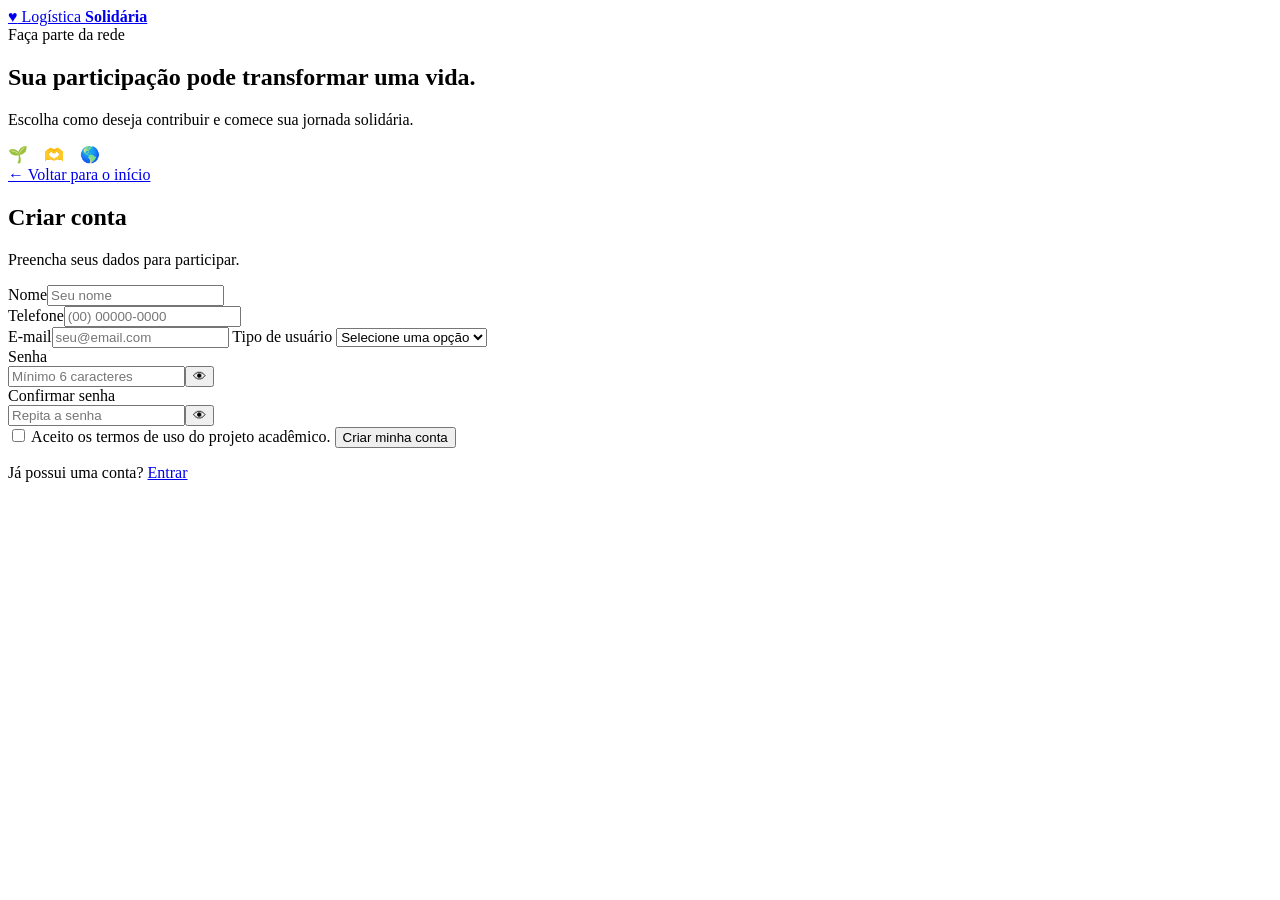
==== logistica-solidaria/src/main/resources/templates/cadastro.html @ 7ac534d1 "Add files via upload" ====
<!DOCTYPE html>
<html lang="pt-BR">
<head>
  <meta charset="UTF-8"><meta name="viewport" content="width=device-width, initial-scale=1.0">
  <title>Cadastro | Logística Solidária</title>
  <link rel="stylesheet" href="css/style.css"><link rel="stylesheet" href="css/login.css"><link rel="stylesheet" href="css/responsivo.css">
</head>
<body class="auth-body">
  <main class="auth-layout">
    <section class="auth-brand">
      <a class="logo" href="index.html"><span class="logo-mark">♥</span> Logística <strong>Solidária</strong></a>
      <div><span class="eyebrow">Faça parte da rede</span><h1>Sua participação pode transformar uma vida.</h1><p>Escolha como deseja contribuir e comece sua jornada solidária.</p></div>
      <div class="auth-decoration">🌱　🫶　🌎</div>
    </section>
    <section class="auth-card-wrap">
      <form class="auth-card signup-card" id="cadastroForm" novalidate>
        <a class="back-link" href="index.html">← Voltar para o início</a>
        <h2>Criar conta</h2><p class="form-intro">Preencha seus dados para participar.</p>
        <div class="form-message" id="cadastroMessage"></div>
        <div class="two-fields">
          <div><label for="nome">Nome</label><input id="nome" type="text" placeholder="Seu nome"><small class="field-error" id="nomeError"></small></div>
          <div><label for="telefone">Telefone</label><input id="telefone" type="tel" placeholder="(00) 00000-0000"><small class="field-error" id="telefoneError"></small></div>
        </div>
        <label for="cadEmail">E-mail</label><input id="cadEmail" type="email" placeholder="seu@email.com"><small class="field-error" id="cadEmailError"></small>
        <label for="tipo">Tipo de usuário</label>
        <select id="tipo"><option value="">Selecione uma opção</option><option>Doador</option><option>Beneficiário</option><option>Voluntário</option><option>ONG</option></select><small class="field-error" id="tipoError"></small>
        <div class="two-fields">
          <div><label for="cadSenha">Senha</label><div class="password-wrap"><input id="cadSenha" type="password" placeholder="Mínimo 6 caracteres"><button type="button" class="password-toggle" data-target="cadSenha">👁</button></div><small class="field-error" id="cadSenhaError"></small></div>
          <div><label for="confirmarSenha">Confirmar senha</label><div class="password-wrap"><input id="confirmarSenha" type="password" placeholder="Repita a senha"><button type="button" class="password-toggle" data-target="confirmarSenha">👁</button></div><small class="field-error" id="confirmarSenhaError"></small></div>
        </div>
        <label class="check terms"><input type="checkbox" id="termos"> Aceito os termos de uso do projeto acadêmico.</label>
        <button class="btn btn-primary btn-full" type="submit">Criar minha conta</button>
        <p class="auth-footer">Já possui uma conta? <a href="login.html">Entrar</a></p>
      </form>
    </section>
  </main>
  <script src="js/cadastro.js"></script><script src="js/script.js"></script>
</body>
</html>
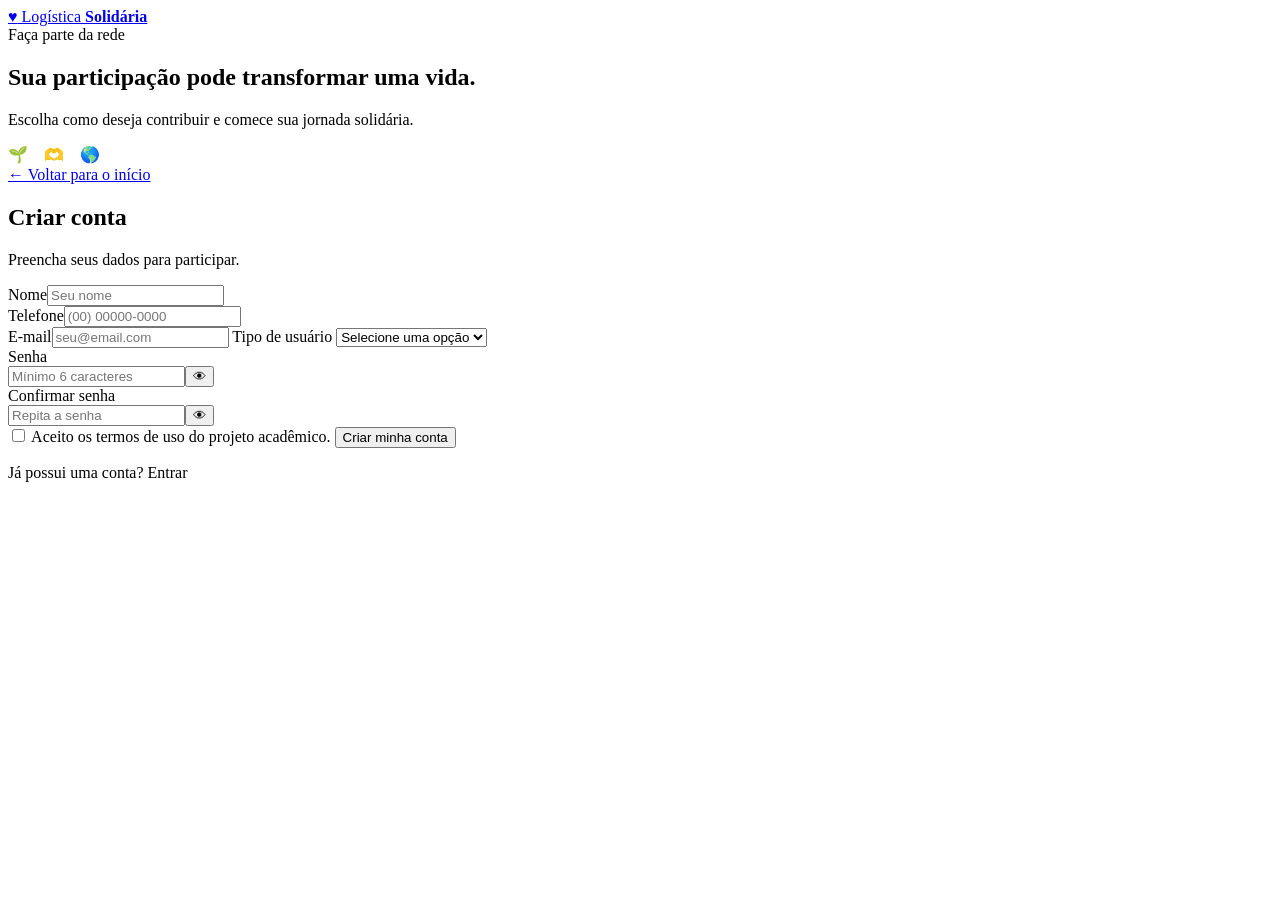
==== commit a1cb045e: "Update cadastro.html link desatualizado no templates" ====
--- a/logistica-solidaria/src/main/resources/templates/cadastro.html
+++ b/logistica-solidaria/src/main/resources/templates/cadastro.html
@@ -30,7 +30,7 @@
         </div>
         <label class="check terms"><input type="checkbox" id="termos"> Aceito os termos de uso do projeto acadêmico.</label>
         <button class="btn btn-primary btn-full" type="submit">Criar minha conta</button>
-        <p class="auth-footer">Já possui uma conta? <a href="login.html">Entrar</a></p>
+        <p class="auth-footer">Já possui uma conta? <a th:href="@{/login}">Entrar</a></p>
       </form>
     </section>
   </main>
